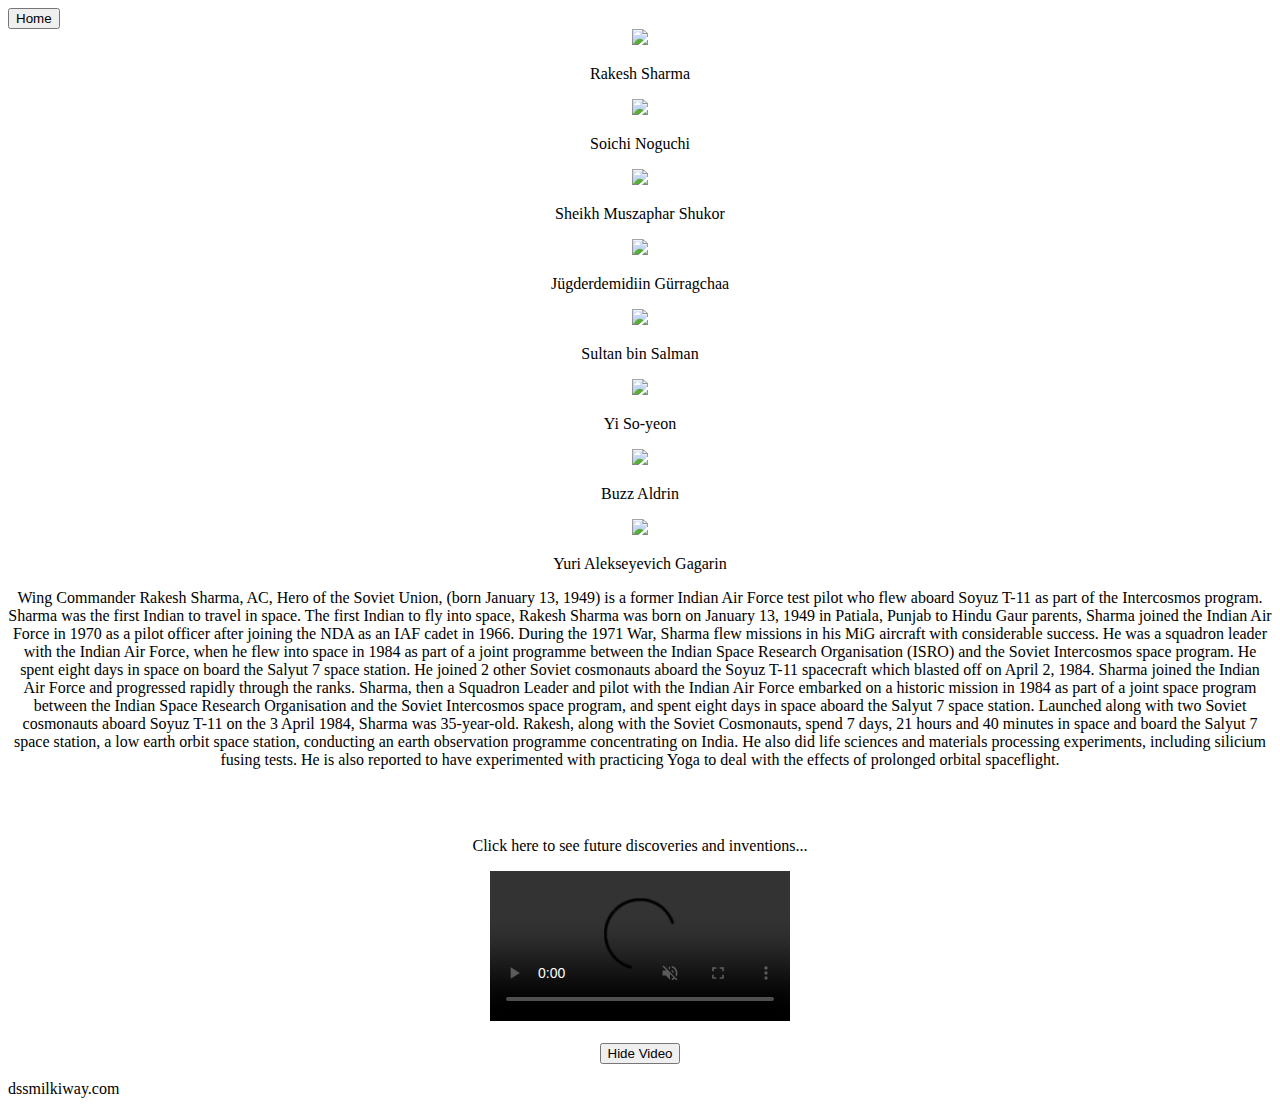
==== ast.html @ d8e24109 "two" ====
<!DOCTYPE html>
  <html>
    <head>
      <!--Import Google Icon Font-->
      <!--Import materialize.css-->
      <link type="text/css" rel="stylesheet" href="assets/css/materialize.min.css"  media="screen,projection"/>
      <link href="https://fonts.googleapis.com/css?family=Lobster" rel="stylesheet">   

      <link rel="stylesheet" href="assets/css/ast.css">

      <script src="assets/js/jquery-3.2.1.min.js"></script>

      <!--Let browser know website is optimized for mobile-->
      <meta name="viewport" content="width=device-width, initial-scale=1.0"/>
    </head>

    <body>

        <a href="home.html">    
        <button class="icon-home">Home</button>
       </a> 

        <center>
                <div class="parent">
                        <div class="carousel">
                          <div class="carousel-item" id="member1"><img class="largediv" src="assets/images/ast/m1.jpg"><p>Rakesh Sharma</p></div>
                          <div class="carousel-item" id="member2"><img class="largediv" src="assets/images/ast/m2.jpg"><p>Soichi Noguchi</p></div>
                          <div class="carousel-item" id="member3"><img class="largediv" src="assets/images/ast/m3.jpg"><p>Sheikh Muszaphar Shukor</p></div>
                          <div class="carousel-item" id="member4"><img class="largediv" src="assets/images/ast/m4.jpg"><p>Jügderdemidiin Gürragchaa</p></div>
                          <div class="carousel-item" id="member5"><img class="largediv" src="assets/images/ast/m5.jpg"><p>Sultan bin Salman</p></div>
                          <div class="carousel-item" id="member6"><img class="largediv" src="assets/images/ast/m6.jpg"><p>Yi So-yeon</p></div>
                          <div class="carousel-item" id="member7"><img class="largediv" src="assets/images/ast/m7.jpg"><p>Buzz Aldrin</p></div>
                          <div class="carousel-item" id="member8"><img class="largediv" src="assets/images/ast/m8.jpg"><p>Yuri Alekseyevich Gagarin</p></div>
                      </div>
                      <div class="infoofplanet">
               
                        <p id="infoofmemberes" class="comparisonmemberslink">Wing Commander Rakesh Sharma, AC, Hero of the Soviet Union, (born January 13, 1949) is a former Indian Air Force test pilot who flew aboard Soyuz T-11 as part of the Intercosmos program. Sharma was the first Indian to travel in space.

                          The first Indian to fly into space, Rakesh Sharma was born on January 13, 1949 in Patiala, Punjab to Hindu Gaur parents, Sharma joined the Indian Air Force in 1970 as a pilot officer after joining the NDA as an IAF cadet in 1966. During the 1971 War, Sharma flew missions in his MiG aircraft with considerable success. He was a squadron leader with the Indian Air Force, when he flew into space in 1984 as part of a joint programme between the Indian Space Research Organisation (ISRO) and the Soviet Intercosmos space program. He spent eight days in space on board the Salyut 7 space station. He joined 2 other Soviet cosmonauts aboard the Soyuz T-11 spacecraft which blasted off on April 2, 1984. Sharma joined the Indian Air Force and progressed rapidly through the ranks. Sharma, then a Squadron Leader and pilot with the Indian Air Force embarked on a historic mission in 1984 as part of a joint space program between the Indian Space Research Organisation and the Soviet Intercosmos space program, and spent eight days in space aboard the Salyut 7 space station. Launched along with two Soviet cosmonauts aboard Soyuz T-11 on the 3 April 1984, Sharma was 35-year-old. Rakesh, along with the Soviet Cosmonauts, spend 7 days, 21 hours and 40 minutes in space and board the Salyut 7 space station, a low earth orbit space station, conducting an earth observation programme concentrating on India. He also did life sciences and materials processing experiments, including silicium fusing tests. He is also reported to have experimented with practicing Yoga to deal with the effects of prolonged orbital spaceflight.
                          
                          </p> 
                        </div> <br> <br>
               
                        <p id="first-card" class="comparisonmemberslink">Click here to see future discoveries and inventions...</p>
  
            </div>       
        </center>
   
    <div id="mainvideo">
        <center>
            <video controls="controls" autoplay  class="mainvideo" muted src="assets/videos/4 Awesome Future Space Missions.mp4"></video>
           <br><br>
            <button id="hidevideo" class="hidevideo">  Hide Video  </button>
    </center> 
</div>
  
   <footer>
        <p class="webname">dssmilkiway.com</p>
   </footer>
    
        <!--JavaScript at end of body for optimized loading-->
      <script type="text/javascript" src="assets/js/materialize.min.js"></script>
      <script type="text/javascript" src="assets/js/index.js"></script> 
      <script src="assets/js/ast.js" ></script>
    </body>
  </html>
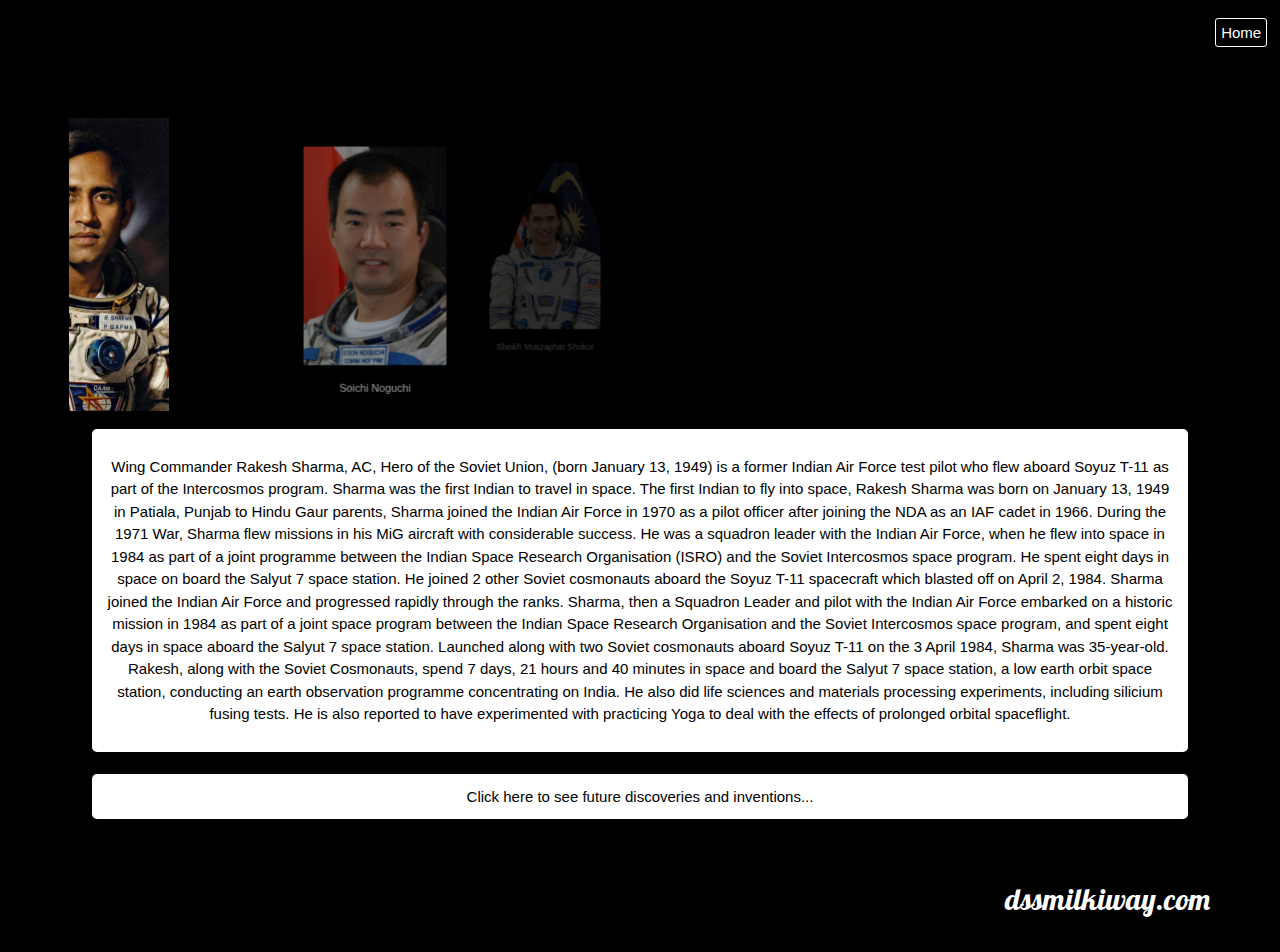
==== commit 4628492f: "updated ast for video" ====
--- a/ast.html
+++ b/ast.html
@@ -48,8 +48,7 @@
    
     <div id="mainvideo">
         <center>
-            <video controls="controls" autoplay  class="mainvideo" muted src="assets/videos/4 Awesome Future Space Missions.mp4"></video>
-           <br><br>
+          <iframe width="560" height="315" src="https://www.youtube.com/embed/41ZskpgQqZ4" frameborder="0" allow="autoplay; encrypted-media" allowfullscreen></iframe> <br><br>
             <button id="hidevideo" class="hidevideo">  Hide Video  </button>
     </center> 
 </div>
@@ -63,4 +62,4 @@
       <script type="text/javascript" src="assets/js/index.js"></script> 
       <script src="assets/js/ast.js" ></script>
     </body>
-  </html>+  </html>
--- a/assets/css/ast.css
+++ b/assets/css/ast.css
@@ -0,0 +1,127 @@
+body
+{
+    background: black;
+}
+
+
+.parent{
+    width: 90%;
+    background-color: black;
+    border-radius: 5px;
+    margin-top: 1%;
+    border: 5px solid black;
+}
+
+#first-card{
+    background: white;
+    border-radius: 5px;
+    margin: 2%;
+    padding: 1%;
+    margin-top: -4%;
+}
+
+
+.manual{
+    margin-top: -8%;
+}
+
+.infoofplanet
+{
+background: white;
+border-radius: 5px;
+margin: 2%;
+padding: 1%;
+margin-top: 1%;
+}
+
+.mycard {
+    width: 300px;
+    height: 250px;
+    display: inline-block;
+    margin: 20px;
+    border: none;
+    border-radius: 5px;
+    box-shadow: 0 20px 20px -20px #333;
+    border-bottom: 1px solid #1f1209;  
+    cursor: pointer;
+}
+
+.mycard img {
+    width: 100%;
+    height: 100%;
+    border-radius: 5px;
+}
+
+.mycard p{
+    background: white;
+    color: black;
+    font-family: "Lobster";
+}
+
+.mycardimg{
+    width: 300px;
+    height: 187px;
+}
+
+.hr-shadow 
+{
+  height: 20px;
+  width: 90%;
+  height: 50px;
+  
+  box-shadow: 0 20px 20px -20px #333;
+  border:none;
+  border-bottom: 1px solid #1f1209;
+  
+  margin-top: 0;
+  margin: -50px 0 10px 0; 
+}
+
+.webname{
+    font-family: "Lobster";
+    color: white;
+    font-size: 30px;
+    margin-right: 70px;
+    float: right;
+}
+
+.mainvideo{
+    height: 50%;
+    width: 50%;
+    border-radius: 5px;
+}
+
+
+.hidevideo{
+    padding: 10px;
+    margin: 2px;
+    background: white;
+    color: black;
+    border: 3px solid #8080ff;
+    border-radius: 5px;
+    font-family: "Lobster";
+    cursor: pointer;
+}
+
+
+.comparisonmemberslink{
+    cursor: pointer;
+    color: black;
+}
+
+
+.icon-home {
+    padding: 5px;
+    position: absolute;
+    overflow: hidden;
+    top: 2%;
+    right: 1%;
+    background: black;
+    color: white;
+    border: 1px solid white;
+    border-radius: 3px;
+  }
+  
+.carousel-item  p{
+    color: white;
+}
